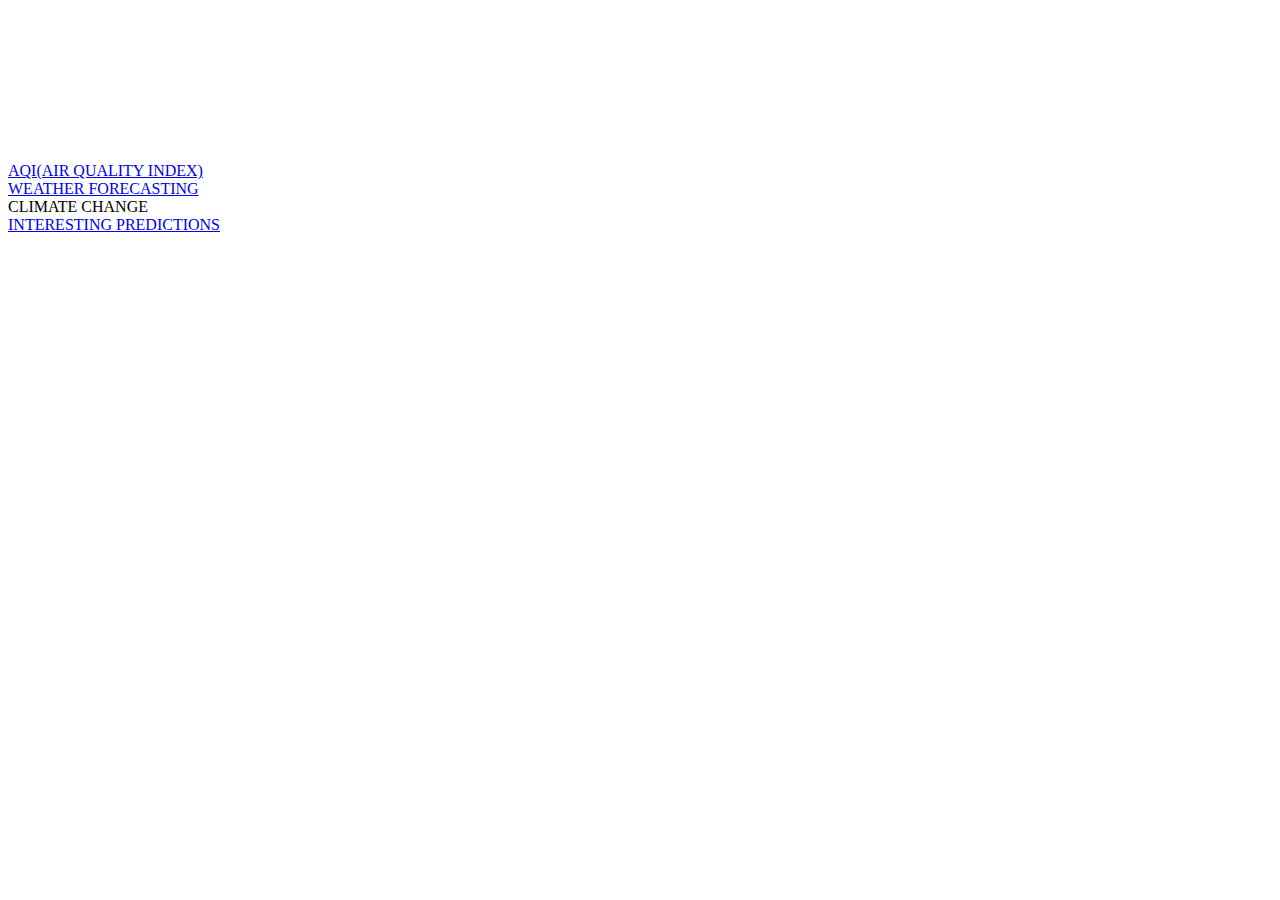
==== index.html @ e4d6114f "modified index.html" ====
<!DOCTYPE html>
<html lang="en">
<head>
    <meta charset="UTF-8">
    <meta http-equiv="X-UA-Compatible" content="IE=edge">
    <meta name="viewport" content="width=device-width, initial-scale=1.0">
    <title>grid</title>
    <link rel="stylesheet" href="style.css">

</head>
<body>

    <video playsinline autoplay muted loop poster="polina.jpg" id="bgvid">
        <source src="changingweather.mp4" type="video/webm">
      </video>
    <div class="container">
        <!-- <iframe src="https://giphy.com/embed/oNTQZNB67kMf5VHiCj" width="100" height="480" frameBorder="0" class="giphy-embed" allowFullScreen></iframe><p><a href="https://giphy.com/gifs/loop-trippy-3d-oNTQZNB67kMf5VHiCj">via GIPHY</a></p> -->
        <div class="box item"><a href="aqitracker/index.html">AQI(AIR QUALITY INDEX)</a></div>
        <div class="box item"><a href="https://syedmazharaliraza.github.io/GreenEco/">WEATHER FORECASTING</a></div>
        <div class="box item">CLIMATE CHANGE</div>
        <div class="box item"><a href="https://madhurgera2.github.io/prediction/">INTERESTING PREDICTIONS</a></div>
      </div>
</body>
<script src="script.js"></script>
</html>
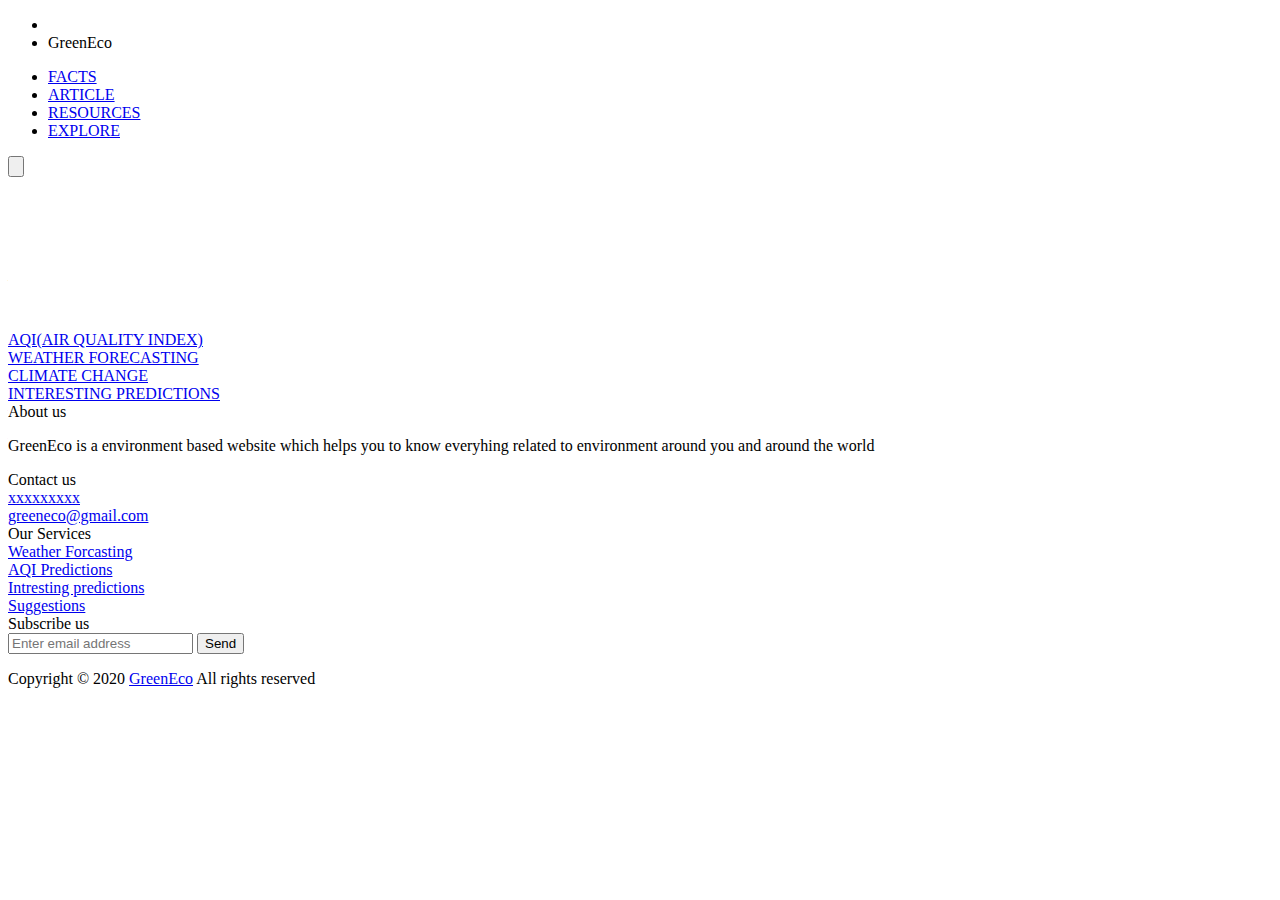
==== commit 794bb0c0: "Update index.html" ====
--- a/index.html
+++ b/index.html
@@ -6,20 +6,88 @@
     <meta name="viewport" content="width=device-width, initial-scale=1.0">
     <title>grid</title>
     <link rel="stylesheet" href="style.css">
-
 </head>
 <body>
-
+  <nav class="navigation">
+        
+    <div class="pc">
+        <ul class="ul_logo">
+            <li class="logo_stuff"><img src="earth.png" alt="" id="logoimg"></li>
+            <li class="logo_stuff"> <div class="logo_text">
+                <span id="logo_text">
+                    GreenEco
+                </span>
+            </div></li>
+        </ul>
+        <ul class="nav_text">
+            <li class="nav_items"><a href="https://madhurgera2.github.io/prediction/"> FACTS</a></li>
+            <li class="nav_items"><a href="#"> ARTICLE</a></li>
+            <li class="nav_items"><a href="#">RESOURCES</a></li>
+            <li class="nav_items"><a href="#"> EXPLORE</a></li>
+            <!-- <li class="nav_items"><a href="#"> SEARCH</a></li> -->
+        </ul>
+        
+        <div class="dropdown">
+            <button class="click">
+                <img src="menu.png" alt="">
+            </button>
+        </div>
+    </div>
+</nav>
     <video playsinline autoplay muted loop poster="polina.jpg" id="bgvid">
         <source src="changingweather.mp4" type="video/webm">
       </video>
+      
     <div class="container">
         <!-- <iframe src="https://giphy.com/embed/oNTQZNB67kMf5VHiCj" width="100" height="480" frameBorder="0" class="giphy-embed" allowFullScreen></iframe><p><a href="https://giphy.com/gifs/loop-trippy-3d-oNTQZNB67kMf5VHiCj">via GIPHY</a></p> -->
-        <div class="box item"><a href="aqitracker/index.html">AQI(AIR QUALITY INDEX)</a></div>
-        <div class="box item"><a href="https://syedmazharaliraza.github.io/GreenEco/">WEATHER FORECASTING</a></div>
-        <div class="box item">CLIMATE CHANGE</div>
-        <div class="box item"><a href="https://madhurgera2.github.io/prediction/">INTERESTING PREDICTIONS</a></div>
+        <div class="box1 item"><a href="aqitracker/index.html">AQI(AIR QUALITY INDEX)</a></div>
+        <div class="box1 item"><a href="https://syedmazharaliraza.github.io/GreenEco/">WEATHER FORECASTING</a></div>
+        <div class="box1 item"><a href=" https://objective-swanson-567ffd.netlify.app/">CLIMATE CHANGE</a></div>
+        <div class="box1 item"><a href="https://madhurgera2.github.io/prediction/">INTERESTING PREDICTIONS</a></div>
       </div>
+      <footer>
+        <div class="content">
+          <div class="left box">
+            <div class="upper">
+              <div class="topic">About us</div>
+              <p>GreenEco is a environment based website which helps you to know everyhing related to environment around you and around the world</p>
+            </div>
+            <div class="lower">
+              <div class="topic">Contact us</div>
+              <div class="phone">
+                <a href="#"><i class="fas fa-phone-volume"></i>xxxxxxxxx</a>
+              </div>
+              <div class="email">
+                <a href="#"><i class="fas fa-envelope"></i>greeneco@gmail.com</a>
+              </div>
+            </div>
+          </div>
+          <div class="middle box">
+            <div class="topic">Our Services</div>
+            <div><a href="#">Weather Forcasting</a></div>
+            <div><a href="#">AQI Predictions</a></div>
+            <div><a href="#">Intresting predictions</a></div>
+            <div><a href="#">Suggestions</a></div>
+          </div>
+          <div class="right box">
+            <div class="topic">Subscribe us</div>
+            <form action="#">
+              <input type="text" placeholder="Enter email address">
+              <input type="submit" name="" value="Send">
+              <!-- <div class="media-icons">
+                <a href="#"><i class="fab fa-facebook-f"></i></a>
+                <a href="#"><i class="fab fa-instagram"></i></a>
+                <a href="#"><i class="fab fa-twitter"></i></a>
+                <a href="#"><i class="fab fa-youtube"></i></a>
+                <a href="#"><i class="fab fa-linkedin-in"></i></a>
+              </div> -->
+            </form>
+          </div>
+        </div>
+        <div class="bottom">
+          <p>Copyright © 2020 <a href="#">GreenEco</a> All rights reserved</p>
+        </div>
+      </footer>
 </body>
 <script src="script.js"></script>
 </html>
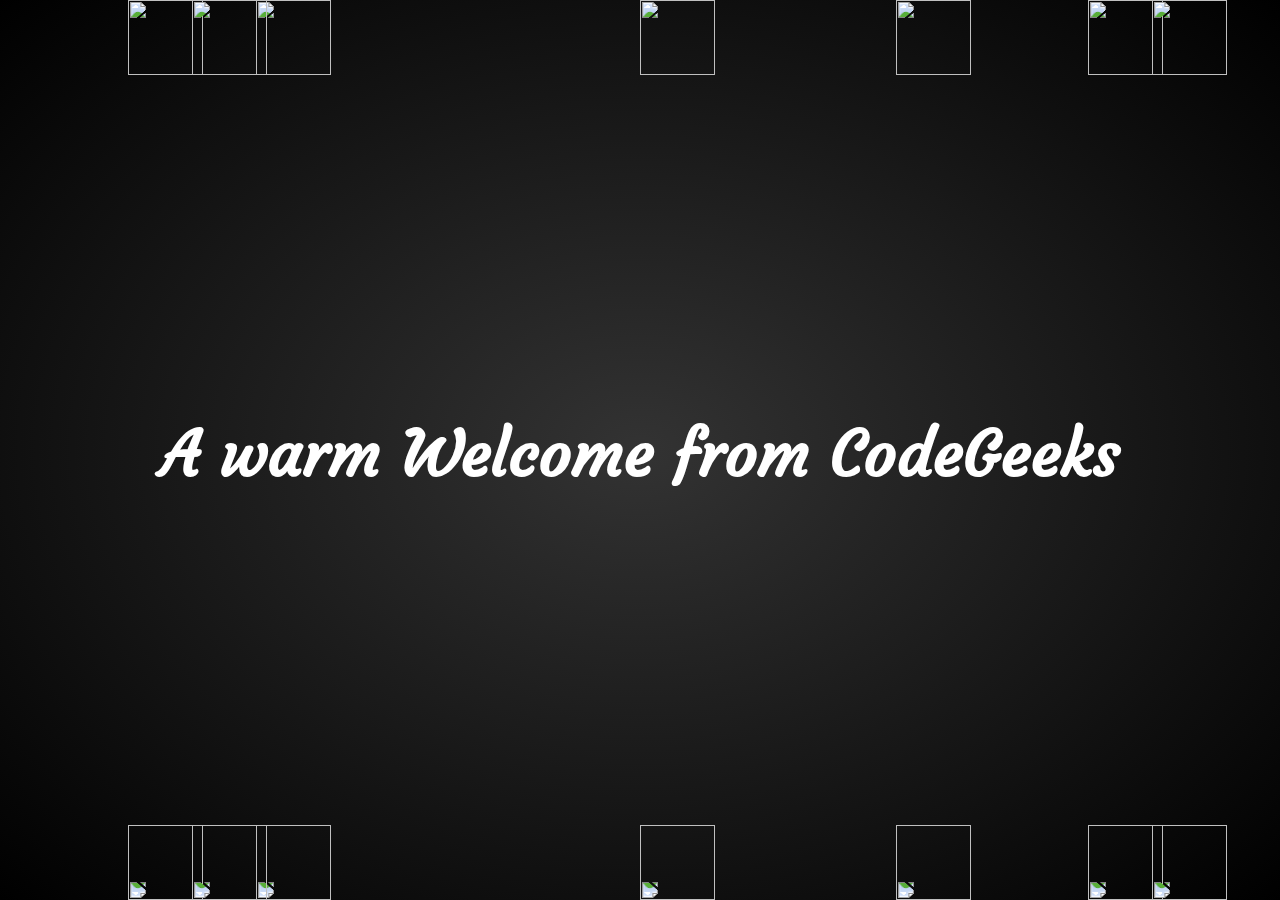
==== commit aaf2017a: "finalised project" ====
--- a/index.html
+++ b/index.html
@@ -1,93 +1,168 @@
 <!DOCTYPE html>
-<html lang="en">
-<head>
-    <meta charset="UTF-8">
-    <meta http-equiv="X-UA-Compatible" content="IE=edge">
-    <meta name="viewport" content="width=device-width, initial-scale=1.0">
-    <title>grid</title>
-    <link rel="stylesheet" href="style.css">
-</head>
-<body>
-  <nav class="navigation">
+<html>
+    <head>
+        <meta http-equiv="refresh" content="3 ;url=https://jhaashutosh.github.io/AQI/aqi.html" />
+        <title>
+          Welcome page
+      </title>
+      <link href="https://fonts.googleapis.com/css?family=Courgette|Open+Sans&display=swap" rel="stylesheet"> 
+
+      <style>
+body {
+margin:0;
+padding:0;
+overflow:hidden;
+background-color:black;
+}
+section{
+height:100%;
+width:100%;
+  position:absolute ;  background:radial-gradient(#333,#000);
+}
+.leaf{
+    position:absolute ;
+    width:100%;
+    height:100%;
+    top:0;
+    left:0;
+}
+.leaf div{
+position:absolute ;
+display:block ;
+}
+.leaf div:nth-child(1){
+    left:20%; 
+    animation:fall 15s linear infinite ;
+    animation-delay:-2s;
+
+}
+.leaf div:nth-child(2){
+    left:70%; 
+    animation:fall 15s linear infinite ;
+    animation-delay:-4s;
+}
+.leaf div:nth-child(3){
+    left:10%; 
+    animation:fall 20s linear infinite ;
+    animation-delay:-7s;
+    
+}
+.leaf div:nth-child(4){
+    left:50%; 
+   animation:fall 18s linear infinite ; 
+   animation-delay:-5s;
+}
+.leaf div:nth-child(5){
+    left:85%; 
+    animation:fall 14s linear infinite ;
+    animation-delay:-5s;
+}
+.leaf div:nth-child(6){
+    left:15%; 
+    animation:fall 16s linear infinite ;
+    animation-delay:-10s;
+}
+.leaf div:nth-child(7){
+    left:90%; 
+    animation:fall 15s linear infinite ;
+    animation-delay:-4s;
+}
+
+@keyframes fall{
+    0%{
+        opacity:1;
+        top:-10%;
+        transform:translateX (20px) rotate(0deg);
+    }
+    20%{
+        opacity:0.8;
+        transform:translateX (-20px) rotate(45deg);
+    }
+    40%{
+
+        transform:translateX (-20px) rotate(90deg);
+    }
+    60%{
         
-    <div class="pc">
-        <ul class="ul_logo">
-            <li class="logo_stuff"><img src="earth.png" alt="" id="logoimg"></li>
-            <li class="logo_stuff"> <div class="logo_text">
-                <span id="logo_text">
-                    GreenEco
-                </span>
-            </div></li>
-        </ul>
-        <ul class="nav_text">
-            <li class="nav_items"><a href="https://madhurgera2.github.io/prediction/"> FACTS</a></li>
-            <li class="nav_items"><a href="#"> ARTICLE</a></li>
-            <li class="nav_items"><a href="#">RESOURCES</a></li>
-            <li class="nav_items"><a href="#"> EXPLORE</a></li>
-            <!-- <li class="nav_items"><a href="#"> SEARCH</a></li> -->
-        </ul>
+       transform:translateX (-20px) rotate(135deg); 
+    }
+    80%{
+    
+        transform:translateX (-20px) rotate(180deg);
+    }
+    100%{
         
-        <div class="dropdown">
-            <button class="click">
-                <img src="menu.png" alt="">
-            </button>
-        </div>
-    </div>
-</nav>
-    <video playsinline autoplay muted loop poster="polina.jpg" id="bgvid">
-        <source src="changingweather.mp4" type="video/webm">
-      </video>
-      
-    <div class="container">
-        <!-- <iframe src="https://giphy.com/embed/oNTQZNB67kMf5VHiCj" width="100" height="480" frameBorder="0" class="giphy-embed" allowFullScreen></iframe><p><a href="https://giphy.com/gifs/loop-trippy-3d-oNTQZNB67kMf5VHiCj">via GIPHY</a></p> -->
-        <div class="box1 item"><a href="aqitracker/index.html">AQI(AIR QUALITY INDEX)</a></div>
-        <div class="box1 item"><a href="https://syedmazharaliraza.github.io/GreenEco/">WEATHER FORECASTING</a></div>
-        <div class="box1 item"><a href=" https://objective-swanson-567ffd.netlify.app/">CLIMATE CHANGE</a></div>
-        <div class="box1 item"><a href="https://madhurgera2.github.io/prediction/">INTERESTING PREDICTIONS</a></div>
-      </div>
-      <footer>
-        <div class="content">
-          <div class="left box">
-            <div class="upper">
-              <div class="topic">About us</div>
-              <p>GreenEco is a environment based website which helps you to know everyhing related to environment around you and around the world</p>
-            </div>
-            <div class="lower">
-              <div class="topic">Contact us</div>
-              <div class="phone">
-                <a href="#"><i class="fas fa-phone-volume"></i>xxxxxxxxx</a>
-              </div>
-              <div class="email">
-                <a href="#"><i class="fas fa-envelope"></i>greeneco@gmail.com</a>
-              </div>
-            </div>
-          </div>
-          <div class="middle box">
-            <div class="topic">Our Services</div>
-            <div><a href="#">Weather Forcasting</a></div>
-            <div><a href="#">AQI Predictions</a></div>
-            <div><a href="#">Intresting predictions</a></div>
-            <div><a href="#">Suggestions</a></div>
-          </div>
-          <div class="right box">
-            <div class="topic">Subscribe us</div>
-            <form action="#">
-              <input type="text" placeholder="Enter email address">
-              <input type="submit" name="" value="Send">
-              <!-- <div class="media-icons">
-                <a href="#"><i class="fab fa-facebook-f"></i></a>
-                <a href="#"><i class="fab fa-instagram"></i></a>
-                <a href="#"><i class="fab fa-twitter"></i></a>
-                <a href="#"><i class="fab fa-youtube"></i></a>
-                <a href="#"><i class="fab fa-linkedin-in"></i></a>
-              </div> -->
-            </form>
-          </div>
-        </div>
-        <div class="bottom">
-          <p>Copyright © 2020 <a href="#">GreenEco</a> All rights reserved</p>
-        </div>
-      </footer>
-</body>
-<script src="script.js"></script>
-</html>
+        top:110%;
+        transform:translateX (-20px) rotate(225deg);
+    }
+    }
+.leaf1{
+    transform: rotateX(180deg);
+}
+h2{
+    position:absolute ;
+    top:40%;
+    width:100%;
+    font-family: 'Courgette', cursive;
+    font-size:4em;
+    text-align:center;
+    transform:translate ;
+    color:#fff;
+    transform:translateY (-50%);
+
+   
+}
+.btn{
+        color: red;
+        width:7%;
+        height:30px;
+        border-radius: 20%;
+        align-items: center;
+    }    
+      </style>
+    </head>
+    <body>
+        
+    <section>
+        <h2>
+            A warm Welcome from CodeGeeks
+            </h2>
+     <div class="leaf">
+     <div>  <img src="http://www.pngmart.com/files/1/Fall-Autumn-Leaves-Transparent-PNG.png" height="75px" width="75px"></img></div>
+      <div><img src="http://www.pngmart.com/files/1/Autumn-Fall-Leaves-Pictures-Collage-PNG.png" height="75px" width="75px"></img></div>
+      <div>  <img src="http://www.pngmart.com/files/1/Autumn-Fall-Leaves-Clip-Art-PNG.png" height="75px" width="75px" ></img></div>
+      <div><img  src="http://www.pngmart.com/files/1/Green-Leaves-PNG-File.png" height="75px" width="75px"></img></div>
+       <div> <img src="http://www.pngmart.com/files/1/Transparent-Autumn-Leaves-Falling-PNG.png" height="75px" width="75px"></img></div>
+     <div>   <img src="http://www.pngmart.com/files/1/Realistic-Autumn-Fall-Leaves-PNG.png" height="75px" width="75px"></div>
+     <div><img src="http://cdn.clipart-db.ru/rastr/autumn_leaves_025.png" height="75px" width="75px"></div>
+            
+     </div>
+     
+     <div class="leaf leaf1">
+     <div>  <img src="http://www.pngmart.com/files/1/Fall-Autumn-Leaves-Transparent-PNG.png" height="75px" width="75px"></img></div>
+      <div><img src="http://www.pngmart.com/files/1/Autumn-Fall-Leaves-Pictures-Collage-PNG.png" height="75px" width="75px"></img></div>
+      <div>  <img src="http://www.pngmart.com/files/1/Autumn-Fall-Leaves-Clip-Art-PNG.png" height="75px" width="75px" ></img></div>
+      <div><img  src="http://www.pngmart.com/files/1/Green-Leaves-PNG-File.png" height="75px" width="75px"></img></div>
+       <div> <img src="http://www.pngmart.com/files/1/Transparent-Autumn-Leaves-Falling-PNG.png" height="75px" width="75px"></img></div>
+     <div>   <img src="http://www.pngmart.com/files/1/Realistic-Autumn-Fall-Leaves-PNG.png" height="75px" width="75px"></div>
+     <div><img src="http://cdn.clipart-db.ru/rastr/autumn_leaves_025.png" height="75px" width="75px"></div>
+            
+     </div>
+     
+     <div class="leaf leaf2">
+     <div>  <img src="http://www.pngmart.com/files/1/Fall-Autumn-Leaves-Transparent-PNG.png" height="75px" width="75px"></img></div>
+      <div><img src="http://www.pngmart.com/files/1/Autumn-Fall-Leaves-Pictures-Collage-PNG.png" height="75px" width="75px"></img></div>
+      <div>  <img src="http://www.pngmart.com/files/1/Autumn-Fall-Leaves-Clip-Art-PNG.png" height="75px" width="75px" ></img></div>
+      <div><img  src="http://www.pngmart.com/files/1/Green-Leaves-PNG-File.png" height="75px" width="75px"></img></div>
+
+       <div> <img src="http://www.pngmart.com/files/1/Transparent-Autumn-Leaves-Falling-PNG.png" height="75px" width="75px"></img></div>
+     <div>   <img src="http://www.pngmart.com/files/1/Realistic-Autumn-Fall-Leaves-PNG.png" height="75px" width="75px"></div>
+     <div><img src="http://cdn.clipart-db.ru/rastr/autumn_leaves_025.png" height="75px" width="75px"></div>
+            
+     </div>
+     </section>
+<script>
+
+</script>
+    </body>
+</html